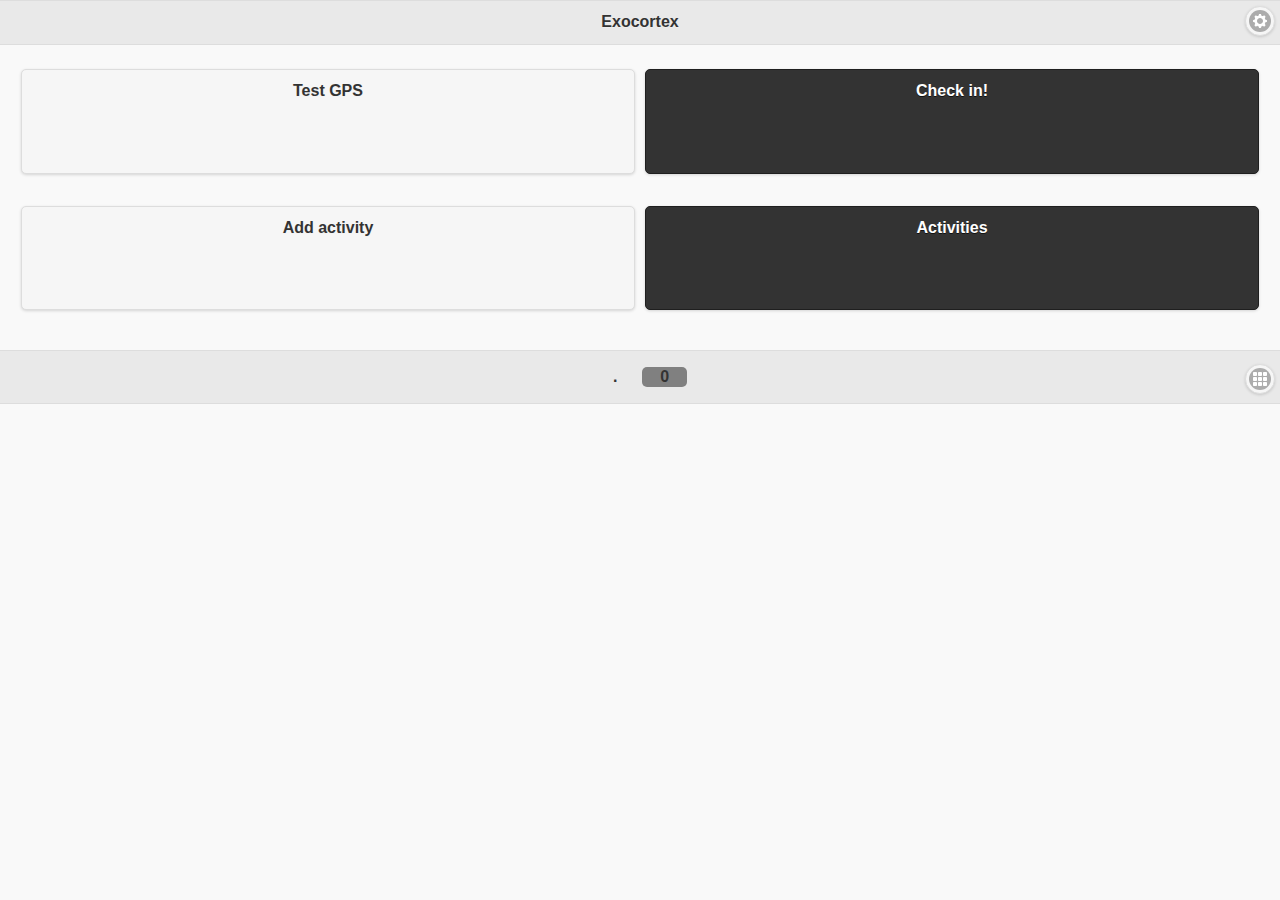
==== index.html @ bd9c101b "Put controlgroup buttons one after another" ====
<!DOCTYPE html>
<html manifest="exocortex.appcache">
    <head>
        <meta charset="utf-8" />
        <meta name="format-detection" content="telephone=no" />
        <!--<meta name="viewport" content="width=device-width"> line will switch off 300ms click delay at Chrome 32 -->
        <meta name="viewport" content="user-scalable=no, initial-scale=1, maximum-scale=1, minimum-scale=1, width=device-width, height=device-height, target-densitydpi=device-dpi" />
        <!-- Make Chrome 31 threat this site as a webapp -->
        <meta name="mobile-web-app-capable" content="yes">
        <!-- Add webapp icon. 128x128 is a standard size for Chrome and Ubuntu webapps, however 196x196 will looks better at Chrome -->
        <link rel="shortcut icon" sizes="128x128" href="pics/exocortex.png">
        
        <!-- Custom CSS we need globally -->
        <link rel="stylesheet" type="text/css" href="css/index.css" />


        <!-- Timezone operations -->
        <script src="libs/jstz.min.js"></script>
        <!-- Date and time operations -->
        <script src="libs/moment-with-langs.min.js"></script>
        <!-- JS database engine script -->
        <script src="libs/taffy-min.js"></script>
        <script src="libs/jquery-2.0.3.min.js"></script>
        <link rel="stylesheet" href="libs/jquery.mobile-1.4.0.min.css" />
        <script src="libs/jquery.mobile-1.4.0.min.js"></script>

        <!-- Custom JavaScript we need globally -->
        <script src="js/main.js"></script>



        <title>Exocortex app</title>
    </head>



    <!-- index.html <body> contains all App pages -->
    <!-- onLoad will be executed once all content (including images, HTML, JS and CSS files, etc.) is completely loaded -->
    <body onload="onLoad()">
        
        <!--jQuery Mobile panel - Global menu -->
        <!--We should initialize jQuery Mobile panel, if it is located outside of page, or it will be treated as page-->
        <div id="panel_global_menu" data-role="panel" data-position="right" data-display="overlay" data-theme="b">
            <!-- JavaScript we need to create Time box nodes at IS -->
            <script src="js/timebox.js"></script>
            
            <p><a href="#page_dashboard" data-role="button" class="button_dashboard">Frontpage</a></p>
            <p><a href="#page_activities_today" data-role="button" class="button_activities_main">Today activities</a></p>
            <p><a href="#page_activities_tomorrow" data-role="button" class="button_activities_tomorrow">Tomorrow activities</a></p>
            <p><a href="#page_activities_yesterday" data-role="button" class="button_activities_yesterday">Yesterday activities</a></p>
            <p><a href="#" data-role="button" class="button_sync_from_backend">Sync from server</a></p>
            <p><a href="#" data-role="button" class="button_timebox_start">Timebox</a></p>
        </div><!-- /panel -->
        
        <!-- jQuery Mobile dialog - TimeBox -->
        <!-- Dialog should show standard page, but page, placed here, will be displayed as frontpage -->
        <!-- So we can either put Menus and dialogs at different place, or use data-role="popup" for Dialog pages -->
        <!--<div id="timebox_ended" data-role="popup">
            <p>This is a completely basic popup, no options set.<p>
        </div> --><!-- /jQuery Mobile panel - dialog -->
        
        
        
        <!-- Application frontpage -->
        <div data-role="page" id="page_dashboard" data-add-back-btn="true">

            <div data-role="header">
                <h1>Exocortex</h1>
                <a href="#panel_global_menu" data-role="button" class="ui-btn-right button_menu_main" data-icon="gear" data-iconpos="notext">Menu</a>
            </div><!-- /header -->

            <!-- JavaScript we need to create Check-in nodes at IS -->
            <script src="js/checkin.js"></script>

            <div data-role="content">
                <!-- It's not possible to fully enhance true JQM controlgroup, so we use this pseudo-controlgroup -->
                <div class="ui-grid-a">
                    <!-- GPS test button -->
                    <div class="ui-block-a"><a href="#" data-role="button" data-theme="a" class="exo_square_button button_geolocation_test">Test GPS</a></div>
                    <!-- Check-in button -->
                    <div class="ui-block-b"><a href="#" data-role="button" data-theme="b" class="exo_square_button button_checkin">Check in!</a></div>
                </div>
                <p></p>
                <div class="ui-grid-a">
                    <!-- Add activity button -->
                    <div class="ui-block-a"><a href="#" data-role="button" data-theme="a" class="button_add_activity exo_square_button">Add activity</a></div>
                    <!-- Button to show list of activities -->
                    <div class="ui-block-b"><a href="#page_activities_today" data-role="button" data-theme="b" class="button_activities_main exo_square_button">Activities</a></div>
                </div>
                <p></p>                
            </div><!-- /content -->
            
            <div data-role="footer" class="exo_footer">
                <!-- Without some content between two buttons footer background may not be shown -->
                <!-- Visual logged-in/logged-out indicator, changes it's color -->
                <p id="user_logged_status" class="footer_indicator">.</p>
                <!-- Number of all unsynced to server DB entries -->
                <p class="db_entries_unsynced footer_indicator"></p>
                
                <!-- Settings button -->
                <a href="#page_settings" data-role="button" class="ui-btn-right button_settings" data-icon="grid" data-iconpos="notext">Local menu</a>
            </div> <!-- /footer -->

            <!--jQuery Mobile panel - Local menu -->
            <div data-role="panel" id="page_activities_today_panel" data-position="left" data-display="overlay">
                <p><a href="#page_dashboard" data-role="button" class="button_dashboard">Frontpage</a></p>
                <p><a href="#page_activities_today" data-role="button" class="button_activities_main">Today activities</a></p>
                <p><a href="#page_activities_past" data-role="button" class="button_activities_past">Outdated activities</a></p>
            </div><!-- /panel -->

        </div><!-- /page -->



        <!-- Settings page -->
        <div data-role="page" id="page_settings" data-add-back-btn="true">

            <div data-role="header">
                <h1>Settings</h1>
                <a href="#panel_global_menu" data-role="button" class="ui-btn-right button_menu_main" data-icon="gear" data-iconpos="notext">Menu</a>
            </div><!-- /header -->

            <!-- JavaScript file to test arbitrary JS code -->
            <script src="js/test.js"></script>

            <div data-role="content" class='content'>

                <!-- It's not possible to fully enhance true JQM controlgroup, so we use this pseudo-controlgroup -->
                <div class="ui-grid-a">
                    <!-- Button to test arbitrary JS code -->
                    <div class="ui-block-a"><a href="#" data-role="button" data-theme="a" class="exo_square_button button_test">Test!</a></div>
                    <!-- Button to get to login page -->
                    <div class="ui-block-b"><a href="#page_login" data-role="button" data-theme="b" class="exo_square_button button_login">Log in!</a></div>
                </div>

                <div class="ui-grid-a">
                    <!-- Button to sync data from app DB to backend -->
                    <div class="ui-block-a"><a href="#" data-role="button" data-theme="a" class="exo_square_button button_sync_to_backend">Sync</a></div>
                    <!-- Button to -->
                    <div class="ui-block-b"><a href="#page_login" data-role="button" data-theme="b" class="exo_square_button button_not_used1"></a></div>
                </div>

            </div><!-- /content -->

        </div> <!-- /page -->
        
        
        
        <!-- Login page -->
        <div data-role="page" id="page_login" data-add-back-btn="true">

            <div data-role="header">
                <h1>Login</h1>
                <a href="#panel_global_menu" data-role="button" class="ui-btn-right button_menu_main" data-icon="gear" data-iconpos="notext">Menu</a>
            </div><!-- /header -->

            <!-- JavaScript we need to log in IS -->
            <script src="js/login.js"></script>

            <div data-role="content" class='content'>
                <!-- IS domain -->
                <div>
                    <label for="page_login_domain">Backend domain</label>
                    <input type="url" id="page_login_domain" />
                </div>

                <!-- IS user username -->
                <div>
                    <label for="page_login_name">Username</label>
                    <input type="text" id="page_login_name" />
                </div>

                <!-- IS user password -->
                <div>
                    <label for="page_login_pass">Password</label>
                    <input type="password" id="page_login_pass" />
                </div>

                <p></p>

                <!-- It's not possible to fully enhance true JQM controlgroup, so we use this pseudo-controlgroup -->
                <div class="ui-grid-a">
                    <!-- Logout button -->
                    <div class="ui-block-a"><a href="#" data-role="button" data-theme="a" class="exo_square_button button_logout">Logout</a></div>
                    <!-- Login button -->
                    <div class="ui-block-b"><a href="#" data-role="button" data-theme="b" class="exo_square_button page_login_submit">Login</a></div>
                </div>

                <p></p>

                <!-- Button to clear all app cache -->
                <div><button type="button" data-theme="b" class="page_login_clear_cache">Clear cache</button></div>

            </div><!-- /content -->

        </div><!-- /page -->




    <!-- Group of pages - activities lists + -->
        <!-- Main activities page - list of activities for today, buttons to access other types of activities -->
        <div data-role="page" id="page_activities_today" data-pagetype="page_activities" data-add-back-btn="true">

            <!-- JavaScript we need to work with Activities nodes at IS -->
            <script type="text/javascript" charset="utf-8" src="js/nodes_activities.js"></script>

            <div data-role="header">
                <a href="#page_activities_today_panel" data-role="button" class="ui-btn-left button_menu_main" data-icon="star" data-iconpos="notext">Local menu</a>
                <h1>Today</h1>
                <a href="#panel_global_menu" data-role="button" class="ui-btn-right button_menu_main" data-icon="gear" data-iconpos="notext">Menu</a>
            </div><!-- /header -->

            <!-- List to include appropriate Activities Titles by JS -->
            <div data-role="content" class='content'>
                <ul data-role="listview" data-theme="a" data-inset="true" id="page_activities_today_list"></ul>

                <!-- Buttons to access all available Activities lists -->
                <p></p>
                <p></p>
                <p><a href="#page_activities_tomorrow" data-role="button" class="button_activities_tomorrow">Tomorrow</a></p>
                <p><a href="#page_activities_future" data-role="button" class="button_activities_future">Future</a></p>
                <p><a href="#page_activities_past" data-role="button" class="button_activities_past">Past</a></p>
                <p><a href="#page_activities_yesterday" data-role="button" class="button_activities_yesterday">Yesterday</a></p>
            </div><!-- /content -->

            <!-- We add buttons to footer to ease access to 'neighboring' lists of nodes -->
            <div data-role="footer" class="exo_footer">
                <a href="#page_activities_yesterday" data-role="button" class="ui-btn-left button_activities_yesterday" data-icon="arrow-l" data-iconpos="left">Yesterday</a>
                
                <!-- Without some content between two buttons footer background may not be shown -->
                <!-- Number of all/important active activities, for example, 10/3 -->
                <p class="activities_active_number footer_indicator"></p>
                <!-- Number of all/important completed activities, for example, 10/3 -->
                <p class="activities_completed_number footer_indicator"></p>
                
                <a href="#page_activities_tomorrow" data-role="button" class="ui-btn-right button_activities_tomorrow" data-icon="arrow-r" data-iconpos="right">Tomorrow</a>
            </div> <!-- /footer -->

            <!--jQuery Mobile panel - Local menu -->
            <div data-role="panel" id="page_activities_today_panel" data-position="left" data-display="overlay">
                <p><a href="#page_dashboard" data-role="button" class="button_dashboard">Frontpage</a></p>
                <p><a href="#page_activities_today" data-role="button" class="button_activities_main">Today activities</a></p>
                <p><a href="#page_activities_past" data-role="button" class="button_activities_past">Outdated activities</a></p>
            </div><!-- /panel -->
            
        </div><!-- /page -->


        <!-- List of activities for tomorrow -->
        <div data-role="page" id="page_activities_tomorrow" data-pagetype="page_activities" data-add-back-btn="true">

            <div data-role="header">
                <h1>Tomorrow</h1>
                <a href="#panel_global_menu" data-role="button" class="ui-btn-right button_menu_main" data-icon="gear" data-iconpos="notext">Menu</a>
            </div><!-- /header -->

            <!-- List to include appropriate Activities Titles by JS -->
            <div data-role="content" class='content'>
                <ul data-role="listview" data-theme="a" data-inset="true" id="page_activities_tomorrow_list"></ul>
            </div><!-- /content -->

            <div data-role="footer" class="exo_footer">
                <a href="#page_activities_today" data-role="button" class="ui-btn-left button_activities_main" data-icon="arrow-l" data-iconpos="left">Today</a>
                <!-- Without some content between two buttons footer background may not be shown -->
                <!-- Number of all/important active activities, for example, 10/3 -->
                <p class="activities_active_number footer_indicator"></p>
                <!-- Number of all/important completed activities, for example, 10/3 -->
                <p class="activities_completed_number footer_indicator"></p>
                <a href="#page_activities_future" data-role="button" class="ui-btn-right button_activities_future" data-icon="arrow-r" data-iconpos="right">Future</a>
            </div><!-- /footer -->

        </div><!-- /page -->


        <!-- List of activities for future (except tomorrow)  -->
        <div data-role="page" id="page_activities_future" data-pagetype="page_activities" data-add-back-btn="true">

            <div data-role="header">
                <h1>Future</h1>
                <a href="#panel_global_menu" data-role="button" class="ui-btn-right button_menu_main" data-icon="gear" data-iconpos="notext">Menu</a>
            </div><!-- /header -->

            <div data-role="content" class='content'>
                <ul data-role="listview" data-theme="a" data-inset="true" id="page_activities_future_list"></ul>
            </div><!-- /content -->

            <div data-role="footer" class="exo_footer">
                <a href="#page_activities_tomorrow" data-role="button" class="ui-btn-left button_activities_tomorrow" data-icon="arrow-l" data-iconpos="left">Tomorrow</a>
                <!-- Without some content between two buttons footer background may not be shown -->
                <!-- Number of all/important active activities, for example, 10/3 -->
                <p class="activities_active_number footer_indicator"></p>
                <!-- Number of all/important completed activities, for example, 10/3 -->
                <p class="activities_completed_number footer_indicator"></p>
                <a href="#page_activities_past" data-role="button" class="ui-btn-right button_activities_past" data-icon="arrow-r" data-iconpos="right">Past</a>
            </div><!-- /footer -->

        </div><!-- /page -->


        <!-- List of activities for past  -->
        <div data-role="page" id="page_activities_past" data-pagetype="page_activities" data-add-back-btn="true">

            <div data-role="header">
                <h1>Past</h1>
                <a href="#panel_global_menu" data-role="button" class="ui-btn-right button_menu_main" data-icon="gear" data-iconpos="notext">Menu</a>
            </div><!-- /header -->

            <!-- List to include appropriate Activities Titles by JS -->
            <div data-role="content" class='content'>
                <ul data-role="listview" data-theme="a" data-inset="true" id="page_activities_past_list"></ul>
            </div><!-- /content -->

            <div data-role="footer" class="exo_footer">
                <a href="#page_activities_future" data-role="button" class="ui-btn-left button_activities_future" data-icon="arrow-l" data-iconpos="left">Future</a>
                <!-- Without some content between two buttons footer background may not be shown -->
                <!-- Number of all/important active activities, for example, 10/3 -->
                <p class="activities_active_number footer_indicator"></p>
                <!-- Number of all/important completed activities, for example, 10/3 -->
                <p class="activities_completed_number footer_indicator"></p>
                <a href="#page_activities_yesterday" data-role="button" class="ui-btn-right button_activities_yesterday" data-icon="arrow-r" data-iconpos="right">Yesterday</a>
            </div><!-- /footer -->

        </div><!-- /page -->


        <!-- List of activities for yesterday -->
        <div data-role="page" id="page_activities_yesterday" data-pagetype="page_activities" data-add-back-btn="true">

            <div data-role="header">
                <h1>Yesterday</h1>
                <a href="#panel_global_menu" data-role="button" class="ui-btn-right button_menu_main" data-icon="gear" data-iconpos="notext">Menu</a>
            </div><!-- /header -->

            <!-- List to include appropriate Activities Titles by JS -->
            <div data-role="content" class='content'>
                <ul data-role="listview" data-theme="a" data-inset="true" id="page_activities_yesterday_list"></ul>
            </div><!-- /content -->

            <div data-role="footer" class="exo_footer">
                <a href="#page_activities_past" data-role="button" class="ui-btn-left button_activities_past" data-icon="arrow-l" data-iconpos="left">Past</a>
                <!-- Without some content between two buttons footer background may not be shown -->
                <!-- Number of all/important active activities, for example, 10/3 -->
                <p class="activities_active_number footer_indicator"></p>
                <!-- Number of all/important completed activities, for example, 10/3 -->
                <p class="activities_completed_number footer_indicator"></p>
                <a href="#page_activities_today" data-role="button" class="ui-btn-right button_activities_main" data-icon="arrow-r" data-iconpos="right">Today</a>
            </div><!-- /footer -->

        </div><!-- /page -->


    <!-- /Group of pages - activities lists -->



        <!-- Show single Activity node -->
        <!-- We're providing data-entryID attribute to know backend Activity node ID -->
        <div data-role="page" id="page_node_activity_view" data-entryID="" data-add-back-btn="true">

            <div data-role="header">
                <h1></h1>
                <a href="#panel_global_menu" data-role="button" class="ui-btn-right button_menu_main" data-icon="gear" data-iconpos="notext">Menu</a>
            </div><!-- /header -->

            
            <div data-role="content" class='content'>
                
                <!-- Activity completion planned date -->
                <div id="page_activity_planned_date"></div>
                <!-- Date and time of the beginning of task completing -->
                <div id="page_activity_start_date"></div>
                
                <!-- Activity node body -->
                <div id="page_activity_description_summary"></div>

                <!-- It's not possible to fully enhance true JQM controlgroup, so we use this pseudo-controlgroup -->
                <div class="ui-grid-a">
                    <!-- Button to subtract one day from "Planned to" activity property -->
                    <div class="ui-block-a"><a href="#" data-role="button" data-theme="b" class="exo_square_button button_planned_to_date_minus_one">p.End -1</a></div>
                    <!-- Button to add one day to "Planned to" activity property -->
                    <div class="ui-block-b"><a href="#" data-role="button" data-theme="a" class="exo_square_button button_planned_to_date_plus_one">p.End +1</a></div>
                </div>

                <div class="ui-grid-a">
                    <!-- Button to mark beginning of completing task -->
                    <div class="ui-block-a"><a href="#" data-role="button" data-theme="a" class="exo_square_button button_start_date">Start</a></div>
                    <!-- Button to mark task completion -->
                    <div class="ui-block-b"><a href="#" data-role="button" data-theme="b" class="exo_square_button button_end_date">Finished</a></div>
                </div>
                
            </div><!-- /content -->

        </div><!-- /page -->



        <!-- Add sleep report -->
        <div data-role="page" id="page_add_sleep_report">

            <!-- JavaScript we need to work with Sleep report nodes at IS -->
            <script type="text/javascript" charset="utf-8" src="js/nodes_sleep.js"></script>

            <div data-role="header">
                <h1>Add sleep report</h1>
            </div><!-- /header -->

            <!-- Sleep beginnig date and time -->
            <div id="page_sleep_start_date"></div>

            <!-- It's not possible to fully enhance true JQM controlgroup, so we use this pseudo-controlgroup -->
            <div class="ui-grid-a">
                <!-- Button to mark sleep beginning -->
                <div class="ui-block-a"><a href="#" data-role="button" data-theme="a" class="exo_square_button button_sleep_start_date">Start</a></div>
                <!-- Button to mark sleep ending -->
                <div class="ui-block-b"><a href="#" data-role="button" data-theme="b" class="exo_square_button button_sleep_end_date">Finished</a></div>
            </div>

        </div><!-- /page -->
        
        
        
        <!-- Tech non-shown page that should ALWAYS BE BOTTOMMOST -->
        <div data-role="page" id="page_tech_bottommost">

            <!-- JavaScript to fire actions when app shows some page -->
            <!-- We need it, for example, to update page when we returned to it with "Back" button  -->
            <!-- This code will only work if script is plugged iside subpage DIV, and only for that page,  -->
            <!-- And those subpages, that are placed higher in index.html code, than subpage-scriptplugger -->
            <!-- Hence this script is placed in special file, that is imported at bottommost unused subpage -->
            <script type="text/javascript" charset="utf-8" src="js/pageshow_page_update.js"></script>

        </div><!-- /page -->
        


    </body>
</html>
---- css/index.css ----
/* JQM subpages footer indicators*/
.footer_indicator {
    border-radius: 5px;
    /*Place all indicators in one row instead of a one column */
    display: inline-block;
    width: 45px;
    height: 20px;
    text-shadow: none;
}

/* JQM subpages footer <div>*/
.exo_footer {
    /*Align all <p> tags content by footer center */
    text-align: center;
}

/* JQM subpages footer Active activities indicator*/
.activities_active_number {
    background-color: gray;
}

/* JQM subpages footer Completed activities indicator */
.activities_completed_number {
    background-color: green;
}
    


/* Make buttons square */
.exo_square_button {
    height: 60pt;
}

/*We should set padding-top to center text in button*/
/*We should set width to make buttons to consume all screen width, even if text is short*/
/*
.exo_square_button .ui-btn-inner {
    padding-top: 40px;
    width: 100px;
}
*/
/* /Make buttons square */
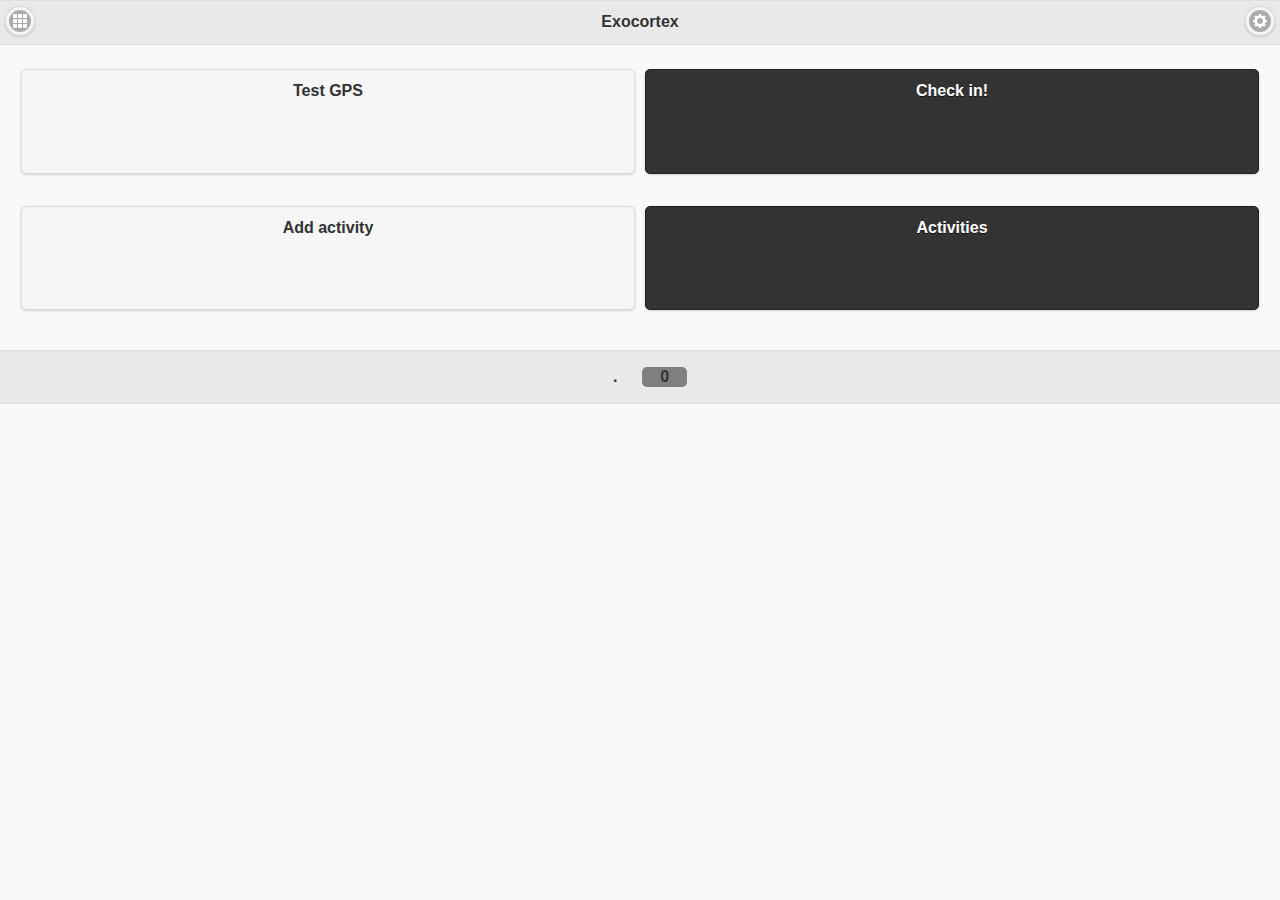
==== commit 2070e8b4: "Create frontpage local menu" ====
--- a/index.html
+++ b/index.html
@@ -26,6 +26,8 @@
 
         <!-- Custom JavaScript we need globally -->
         <script src="js/main.js"></script>
+		<!-- JavaScript file to test arbitrary JS code -->
+        <script src="js/test.js"></script>
 
 
 
@@ -65,6 +67,8 @@
         <div data-role="page" id="page_dashboard" data-add-back-btn="true">
 
             <div data-role="header">
+				<!-- Local menu button -->
+                <a href="#page_dashboard_panel" data-role="button" class="ui-btn-left" data-icon="grid" data-iconpos="notext">Local menu</a>
                 <h1>Exocortex</h1>
                 <a href="#panel_global_menu" data-role="button" class="ui-btn-right button_menu_main" data-icon="gear" data-iconpos="notext">Menu</a>
             </div><!-- /header -->
@@ -97,15 +101,15 @@
                 <!-- Number of all unsynced to server DB entries -->
                 <p class="db_entries_unsynced footer_indicator"></p>
                 
-                <!-- Settings button -->
-                <a href="#page_settings" data-role="button" class="ui-btn-right button_settings" data-icon="grid" data-iconpos="notext">Local menu</a>
             </div> <!-- /footer -->
 
             <!--jQuery Mobile panel - Local menu -->
-            <div data-role="panel" id="page_activities_today_panel" data-position="left" data-display="overlay">
-                <p><a href="#page_dashboard" data-role="button" class="button_dashboard">Frontpage</a></p>
-                <p><a href="#page_activities_today" data-role="button" class="button_activities_main">Today activities</a></p>
-                <p><a href="#page_activities_past" data-role="button" class="button_activities_past">Outdated activities</a></p>
+            <div data-role="panel" id="page_dashboard_panel" data-position="left" data-display="overlay">
+				<p><a href="#page_settings" data-role="button" class="ui-btn-left" data-icon="grid" data-iconpos="notext">Local Settings</a></p>
+				<p><a href="#" data-role="button" class="button_test">Test!</a></p>
+				<p><a href="#page_login" data-role="button" class="button_login">Log in!</a></p>
+				<p><a href="#" data-role="button" class="button_sync_to_backend">Sync to backend</a></p>
+				<p><a href="#" data-role="button" class="button_show_unsynced">Show unsynced</a></p>
             </div><!-- /panel -->
 
         </div><!-- /page -->
@@ -119,9 +123,6 @@
                 <h1>Settings</h1>
                 <a href="#panel_global_menu" data-role="button" class="ui-btn-right button_menu_main" data-icon="gear" data-iconpos="notext">Menu</a>
             </div><!-- /header -->
-
-            <!-- JavaScript file to test arbitrary JS code -->
-            <script src="js/test.js"></script>
 
             <div data-role="content" class='content'>
 
@@ -136,8 +137,8 @@
                 <div class="ui-grid-a">
                     <!-- Button to sync data from app DB to backend -->
                     <div class="ui-block-a"><a href="#" data-role="button" data-theme="a" class="exo_square_button button_sync_to_backend">Sync</a></div>
-                    <!-- Button to -->
-                    <div class="ui-block-b"><a href="#page_login" data-role="button" data-theme="b" class="exo_square_button button_not_used1"></a></div>
+                    <!-- Button to show all DB entries unsynced to server-->
+                    <div class="ui-block-b"><a href="#" data-role="button" data-theme="b" class="exo_square_button button_show_unsynced">Show unsynced</a></div>
                 </div>
 
             </div><!-- /content -->
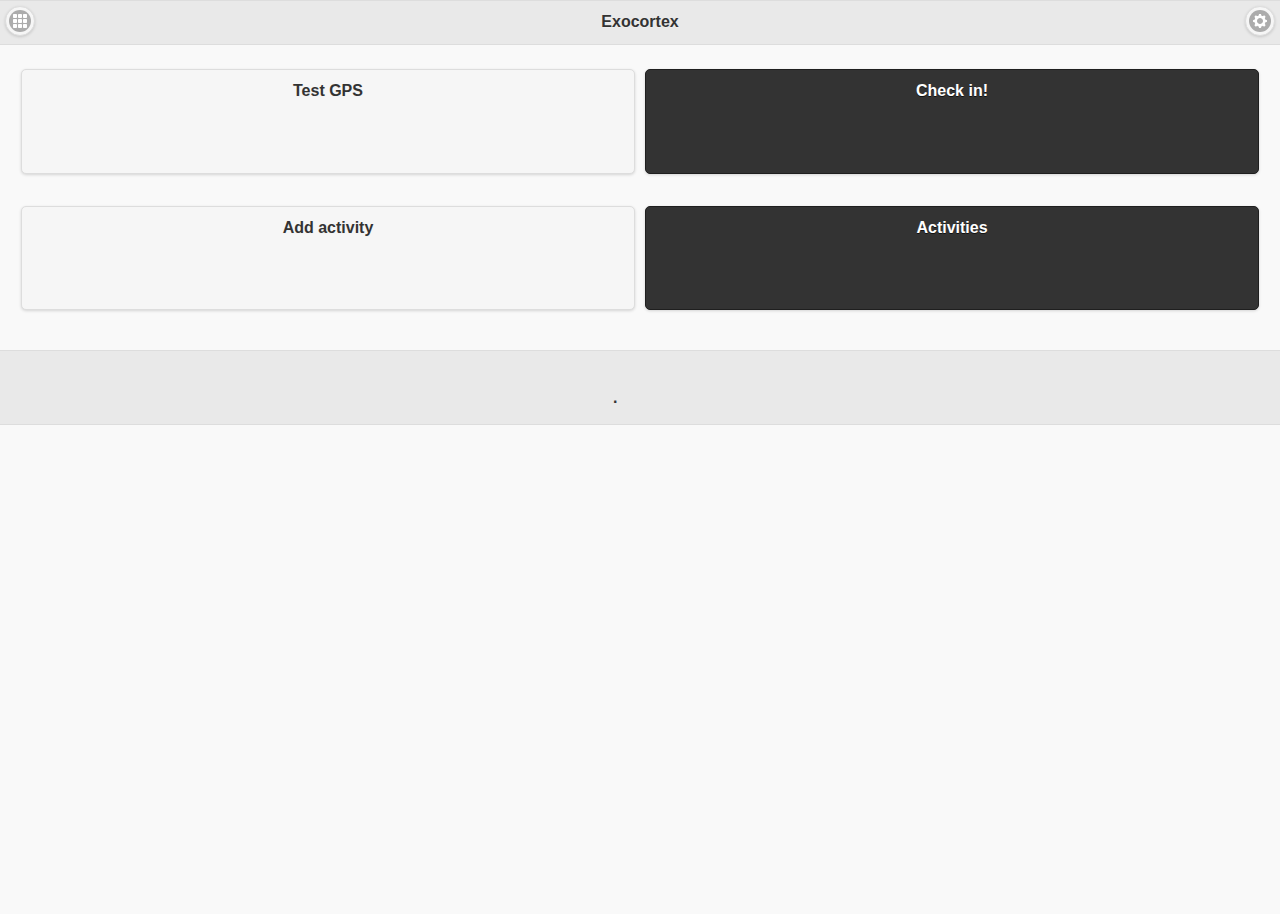
==== commit bb5a6899: "Create frontpage local menu" ====
--- a/index.html
+++ b/index.html
@@ -105,11 +105,12 @@
 
             <!--jQuery Mobile panel - Local menu -->
             <div data-role="panel" id="page_dashboard_panel" data-position="left" data-display="overlay">
-				<p><a href="#page_settings" data-role="button" class="ui-btn-left" data-icon="grid" data-iconpos="notext">Local Settings</a></p>
-				<p><a href="#" data-role="button" class="button_test">Test!</a></p>
 				<p><a href="#page_login" data-role="button" class="button_login">Log in!</a></p>
 				<p><a href="#" data-role="button" class="button_sync_to_backend">Sync to backend</a></p>
 				<p><a href="#" data-role="button" class="button_show_unsynced">Show unsynced</a></p>
+				<p><a href="#page_db_entries" data-role="button" class="button_show_db_entries">Show DB entries</a></p>
+				<p><a href="#" data-role="button" class="button_test">Test!</a></p>
+				<p><a href="#page_settings" data-role="button" class="button_settings">Local Settings</a></p>
             </div><!-- /panel -->
 
         </div><!-- /page -->
@@ -125,21 +126,6 @@
             </div><!-- /header -->
 
             <div data-role="content" class='content'>
-
-                <!-- It's not possible to fully enhance true JQM controlgroup, so we use this pseudo-controlgroup -->
-                <div class="ui-grid-a">
-                    <!-- Button to test arbitrary JS code -->
-                    <div class="ui-block-a"><a href="#" data-role="button" data-theme="a" class="exo_square_button button_test">Test!</a></div>
-                    <!-- Button to get to login page -->
-                    <div class="ui-block-b"><a href="#page_login" data-role="button" data-theme="b" class="exo_square_button button_login">Log in!</a></div>
-                </div>
-
-                <div class="ui-grid-a">
-                    <!-- Button to sync data from app DB to backend -->
-                    <div class="ui-block-a"><a href="#" data-role="button" data-theme="a" class="exo_square_button button_sync_to_backend">Sync</a></div>
-                    <!-- Button to show all DB entries unsynced to server-->
-                    <div class="ui-block-b"><a href="#" data-role="button" data-theme="b" class="exo_square_button button_show_unsynced">Show unsynced</a></div>
-                </div>
 
             </div><!-- /content -->
 
@@ -195,6 +181,26 @@
             </div><!-- /content -->
 
         </div><!-- /page -->
+		
+		
+		
+		<!-- DB entries list page -->
+        <div data-role="page" id="page_db_entries" data-add-back-btn="true">
+
+            <div data-role="header">
+                <h1>App's DB entries</h1>
+                <a href="#panel_global_menu" data-role="button" class="ui-btn-right button_menu_main" data-icon="gear" data-iconpos="notext">Menu</a>
+            </div><!-- /header -->
+
+            <div data-role="content" class='content'>
+				<div id="db_entries_list"></div>
+            </div><!-- /content -->
+
+        </div> <!-- /page -->
+		
+		<!-- Popup to show DB entry's properties and it's values -->
+		<!-- This <div> should be on the same level as JQM subpages <div>'s -->
+		<div data-role="popup" id="popup_db_entries_show"></div>
 
 
 
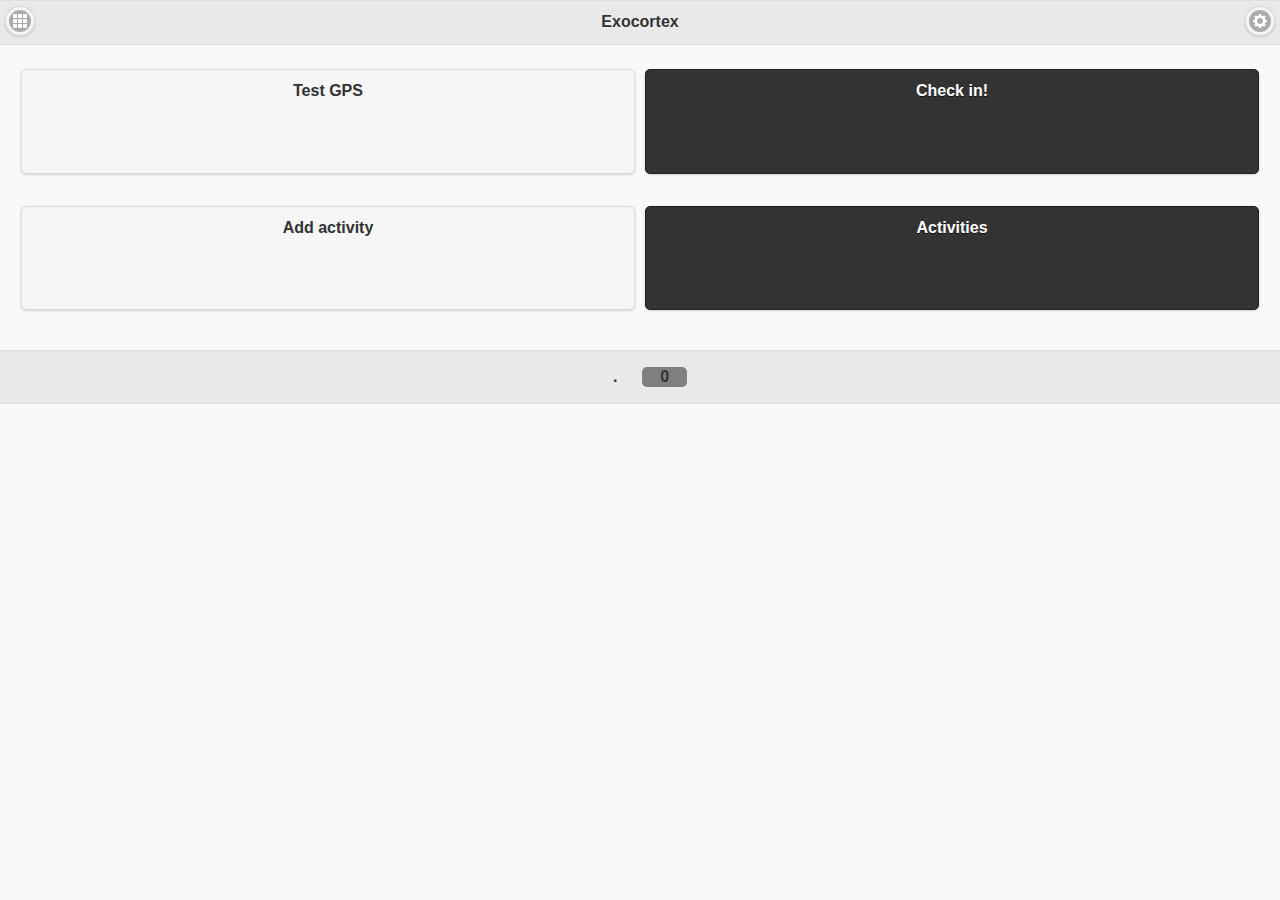
==== commit 9cf571f5: "Fix check-ins at Chrome" ====
--- a/index.html
+++ b/index.html
@@ -200,7 +200,7 @@
 		
 		<!-- Popup to show DB entry's properties and it's values -->
 		<!-- This <div> should be on the same level as JQM subpages <div>'s -->
-		<div data-role="popup" id="popup_db_entries_show"></div>
+		<div data-role="popup" id="popup_db_entries_show" data-theme="b"></div>
 
 
 
